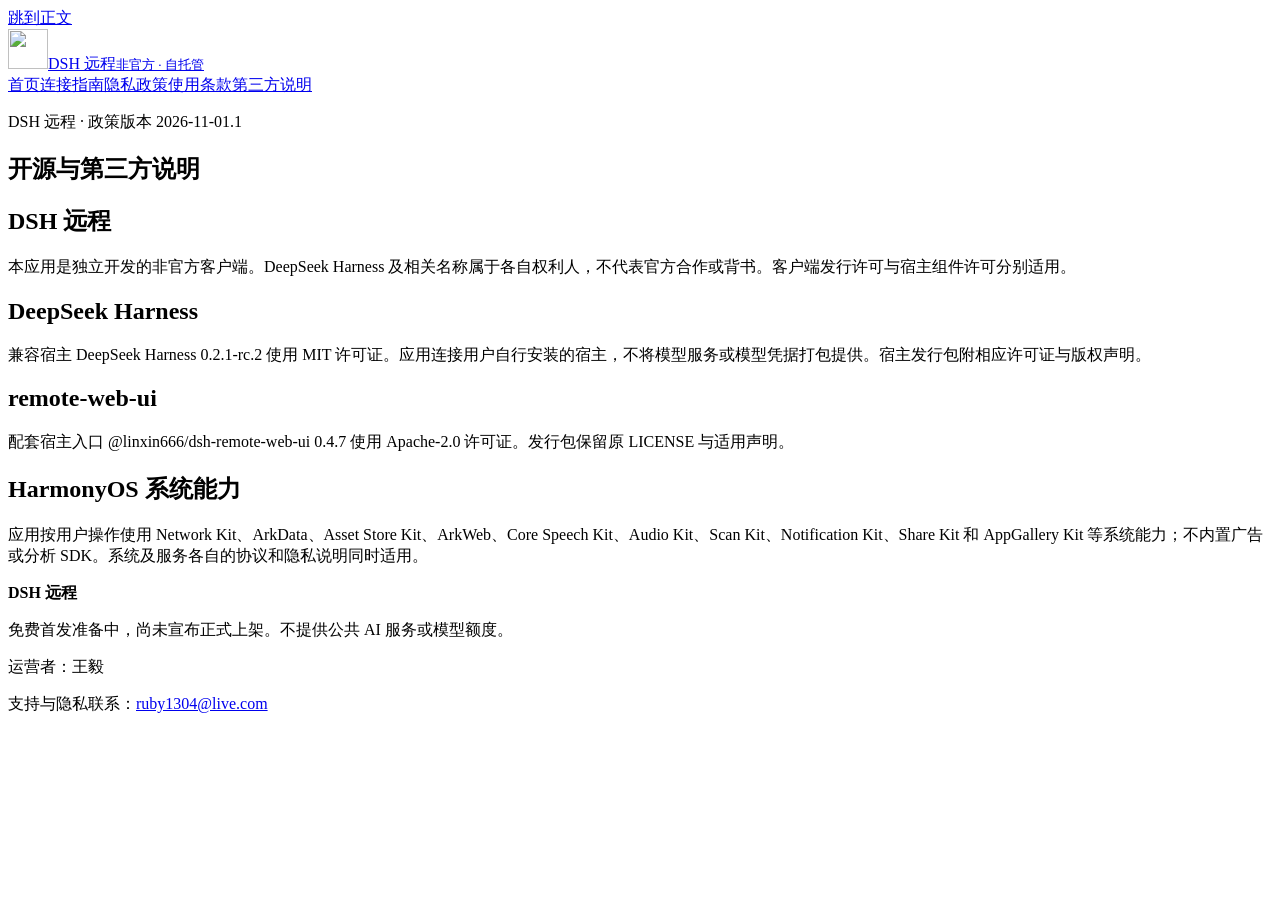
==== licenses/index.html @ 15698053 "Publish DSH Remote policies, setup guide and licensed host bundle" ====
<!doctype html>
<html lang="zh-CN"><head><meta charset="utf-8"><meta name="viewport" content="width=device-width,initial-scale=1">
<meta name="robots" content="noindex,nofollow,noarchive"><meta name="description" content="DSH 远程：非官方、自托管的鸿蒙客户端支持与隐私说明。">
<meta http-equiv="Content-Security-Policy" content="default-src 'none'; script-src 'none'; style-src 'self'; img-src 'self'; font-src 'self'; connect-src 'none'; base-uri 'none'; form-action 'none'">
<title>开源与第三方说明 · DSH 远程</title><link rel="icon" href="/dsh-remote-support/assets/icon.svg" type="image/svg+xml"><link rel="stylesheet" href="/dsh-remote-support/assets/site.css"></head>
<body><a class="skip" href="#main">跳到正文</a><header class="site-header"><div class="header-inner"><a class="brand" href="/dsh-remote-support/"><img src="/dsh-remote-support/assets/icon.svg" width="40" height="40" alt=""><span>DSH 远程<small>非官方 · 自托管</small></span></a><nav aria-label="主导航"><a href="/dsh-remote-support/">首页</a><a href="/dsh-remote-support/setup/">连接指南</a><a href="/dsh-remote-support/privacy/">隐私政策</a><a href="/dsh-remote-support/terms/">使用条款</a><a href="/dsh-remote-support/licenses/" aria-current="page">第三方说明</a></nav></div></header>
<main id="main"><article class="document" data-content-sha256="87c49bf233477d538004ac21bbe1252e99082986eeded422c739a786f1b9b2d3"><p class="eyebrow">DSH 远程 · 政策版本 2026-11-01.1</p><h1>开源与第三方说明</h1><section><h2>DSH 远程</h2><p>本应用是独立开发的非官方客户端。DeepSeek Harness 及相关名称属于各自权利人，不代表官方合作或背书。客户端发行许可与宿主组件许可分别适用。</p></section><section><h2>DeepSeek Harness</h2><p>兼容宿主 DeepSeek Harness 0.2.1-rc.2 使用 MIT 许可证。应用连接用户自行安装的宿主，不将模型服务或模型凭据打包提供。宿主发行包附相应许可证与版权声明。</p></section><section><h2>remote-web-ui</h2><p>配套宿主入口 @linxin666/dsh-remote-web-ui 0.4.7 使用 Apache-2.0 许可证。发行包保留原 LICENSE 与适用声明。</p></section><section><h2>HarmonyOS 系统能力</h2><p>应用按用户操作使用 Network Kit、ArkData、Asset Store Kit、ArkWeb、Core Speech Kit、Audio Kit、Scan Kit、Notification Kit、Share Kit 和 AppGallery Kit 等系统能力；不内置广告或分析 SDK。系统及服务各自的协议和隐私说明同时适用。</p></section></article></main><footer class="site-footer"><div><strong>DSH 远程</strong><p>免费首发准备中，尚未宣布正式上架。不提供公共 AI 服务或模型额度。</p></div><div><p>运营者：王毅</p><p>支持与隐私联系：<a href="mailto:ruby1304%40live.com">ruby1304@live.com</a></p></div></footer></body></html>
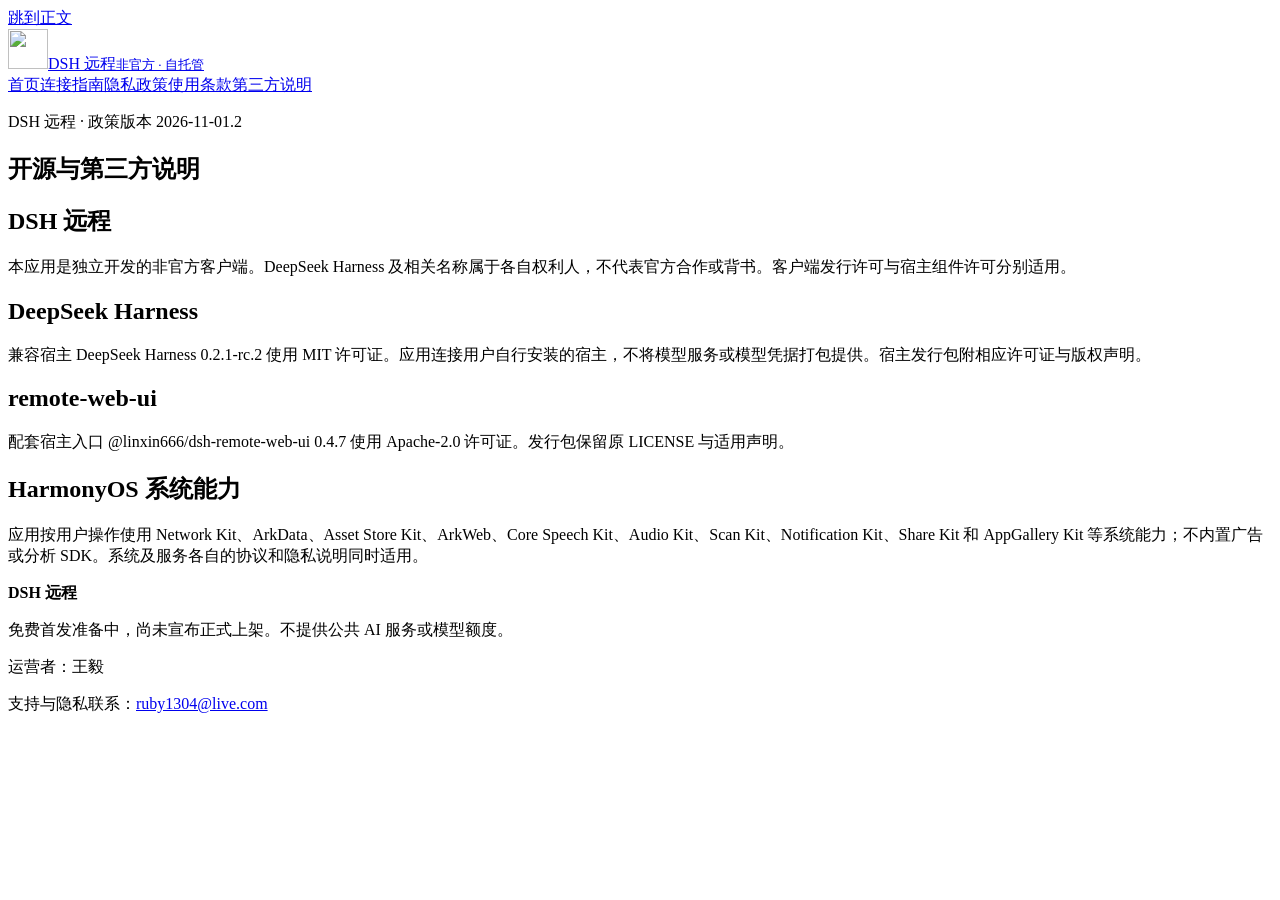
==== commit 8fd2d34c: "Add independent host control and multi-provider setup for the native candidate" ====
--- a/licenses/index.html
+++ b/licenses/index.html
@@ -4,4 +4,4 @@
 <meta http-equiv="Content-Security-Policy" content="default-src 'none'; script-src 'none'; style-src 'self'; img-src 'self'; font-src 'self'; connect-src 'none'; base-uri 'none'; form-action 'none'">
 <title>开源与第三方说明 · DSH 远程</title><link rel="icon" href="/dsh-remote-support/assets/icon.svg" type="image/svg+xml"><link rel="stylesheet" href="/dsh-remote-support/assets/site.css"></head>
 <body><a class="skip" href="#main">跳到正文</a><header class="site-header"><div class="header-inner"><a class="brand" href="/dsh-remote-support/"><img src="/dsh-remote-support/assets/icon.svg" width="40" height="40" alt=""><span>DSH 远程<small>非官方 · 自托管</small></span></a><nav aria-label="主导航"><a href="/dsh-remote-support/">首页</a><a href="/dsh-remote-support/setup/">连接指南</a><a href="/dsh-remote-support/privacy/">隐私政策</a><a href="/dsh-remote-support/terms/">使用条款</a><a href="/dsh-remote-support/licenses/" aria-current="page">第三方说明</a></nav></div></header>
-<main id="main"><article class="document" data-content-sha256="87c49bf233477d538004ac21bbe1252e99082986eeded422c739a786f1b9b2d3"><p class="eyebrow">DSH 远程 · 政策版本 2026-11-01.1</p><h1>开源与第三方说明</h1><section><h2>DSH 远程</h2><p>本应用是独立开发的非官方客户端。DeepSeek Harness 及相关名称属于各自权利人，不代表官方合作或背书。客户端发行许可与宿主组件许可分别适用。</p></section><section><h2>DeepSeek Harness</h2><p>兼容宿主 DeepSeek Harness 0.2.1-rc.2 使用 MIT 许可证。应用连接用户自行安装的宿主，不将模型服务或模型凭据打包提供。宿主发行包附相应许可证与版权声明。</p></section><section><h2>remote-web-ui</h2><p>配套宿主入口 @linxin666/dsh-remote-web-ui 0.4.7 使用 Apache-2.0 许可证。发行包保留原 LICENSE 与适用声明。</p></section><section><h2>HarmonyOS 系统能力</h2><p>应用按用户操作使用 Network Kit、ArkData、Asset Store Kit、ArkWeb、Core Speech Kit、Audio Kit、Scan Kit、Notification Kit、Share Kit 和 AppGallery Kit 等系统能力；不内置广告或分析 SDK。系统及服务各自的协议和隐私说明同时适用。</p></section></article></main><footer class="site-footer"><div><strong>DSH 远程</strong><p>免费首发准备中，尚未宣布正式上架。不提供公共 AI 服务或模型额度。</p></div><div><p>运营者：王毅</p><p>支持与隐私联系：<a href="mailto:ruby1304%40live.com">ruby1304@live.com</a></p></div></footer></body></html>
+<main id="main"><article class="document" data-content-sha256="87c49bf233477d538004ac21bbe1252e99082986eeded422c739a786f1b9b2d3"><p class="eyebrow">DSH 远程 · 政策版本 2026-11-01.2</p><h1>开源与第三方说明</h1><section><h2>DSH 远程</h2><p>本应用是独立开发的非官方客户端。DeepSeek Harness 及相关名称属于各自权利人，不代表官方合作或背书。客户端发行许可与宿主组件许可分别适用。</p></section><section><h2>DeepSeek Harness</h2><p>兼容宿主 DeepSeek Harness 0.2.1-rc.2 使用 MIT 许可证。应用连接用户自行安装的宿主，不将模型服务或模型凭据打包提供。宿主发行包附相应许可证与版权声明。</p></section><section><h2>remote-web-ui</h2><p>配套宿主入口 @linxin666/dsh-remote-web-ui 0.4.7 使用 Apache-2.0 许可证。发行包保留原 LICENSE 与适用声明。</p></section><section><h2>HarmonyOS 系统能力</h2><p>应用按用户操作使用 Network Kit、ArkData、Asset Store Kit、ArkWeb、Core Speech Kit、Audio Kit、Scan Kit、Notification Kit、Share Kit 和 AppGallery Kit 等系统能力；不内置广告或分析 SDK。系统及服务各自的协议和隐私说明同时适用。</p></section></article></main><footer class="site-footer"><div><strong>DSH 远程</strong><p>免费首发准备中，尚未宣布正式上架。不提供公共 AI 服务或模型额度。</p></div><div><p>运营者：王毅</p><p>支持与隐私联系：<a href="mailto:ruby1304%40live.com">ruby1304@live.com</a></p></div></footer></body></html>
